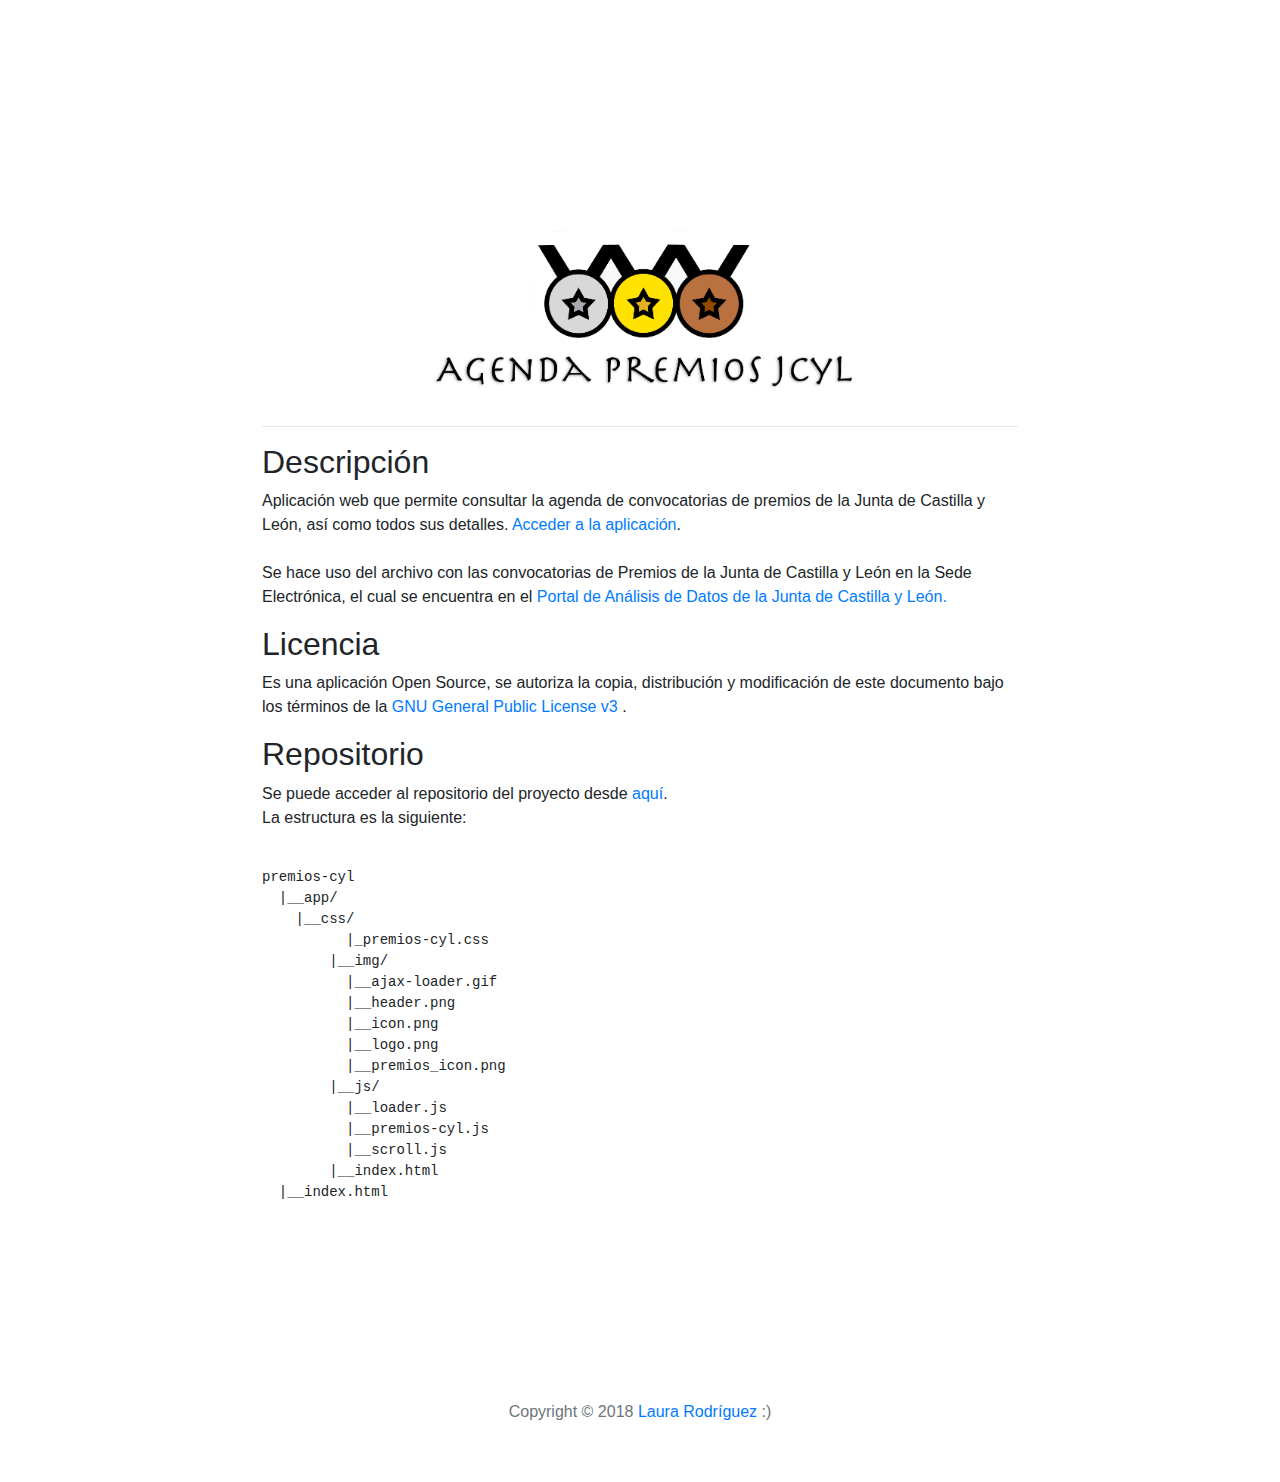
==== index.html @ 92656314 "premios-cyl" ====
<!DOCTYPE html>
<!-- 
	index.html
    Copyright (C) 2018  Laura Rodríguez Martín

    This program is free software: you can redistribute it and/or modify
    it under the terms of the GNU General Public License as published by
    the Free Software Foundation, either version 3 of the License, or
    (at your option) any later version.

    This program is distributed in the hope that it will be useful,
    but WITHOUT ANY WARRANTY; without even the implied warranty of
    MERCHANTABILITY or FITNESS FOR A PARTICULAR PURPOSE.  See the
    GNU General Public License for more details.

    You should have received a copy of the GNU General Public License
    along with this program.  If not, see https://www.gnu.org/licenses/.		
-->
<html>
	<head>
		<meta charset="UTF-8">
		<meta name="viewport" content="width=device-width, initial-scale=1, shrink-to-fit=no">
	 	<title>Agenda Premios JCyL</title>
	 	<!-- Latest compiled and minified CSS -->
	 	<link rel="stylesheet" href="https://maxcdn.bootstrapcdn.com/bootstrap/4.1.3/css/bootstrap.min.css">
	 	<link rel="icon" href="app/img/icon.png">
	 	<style>
		 	html {
		 		position: relative;
		 		min-height: 100%;
			}
			body {
				margin-bottom: 50px; /* Margin bottom by footer height */
			}
			.footer {
				position: absolute;
				bottom: 3%;
				width: 100%;
				height: 50px; /* Set the fixed height of the footer here */
				line-height: 50px; /* Vertically center the text there */
				background-color: #FFF;
				text-align: center;
			}
		</style>
	</head>
	<body>
		<div class="container" style="padding: 15%">
			<center>
			<img src="app/img/premios_icon.png" width="450px" style="max-width: 100%; height: auto;">
			<hr>
			</center>
			<h2>Descripción</h2>
			<p>Aplicación web que permite consultar la agenda de convocatorias de 
				premios de la Junta de Castilla y León, así como todos sus detalles.
				<a href="https://laurodr.github.io/premios-cyl/app/" target="_blank"> Acceder a la aplicación</a>.<br><br>
				Se hace uso del archivo con las convocatorias de Premios de la 
				Junta de Castilla y León en la Sede Electrónica, el cual se encuentra en el 
				<a href="https://analisis.datosabiertos.jcyl.es/Sector-P-blico/Premios/5vq3-c2gp" target="_blank">
					Portal de Análisis de Datos de la Junta 
					de Castilla y León.
				</a>
				</p>
			<h2>Licencia</h2>
			<p>
				Es una aplicación Open Source, se autoriza la copia, distribución 
				y modificación de este documento bajo los términos 
				de la <a href="https://www.gnu.org/licenses/gpl-3.0.en.html">
				GNU General Public License v3	
				</a>.
			</p>
			<h2>Repositorio</h2>
			<p>
				Se puede acceder al repositorio del proyecto desde
				<a href="https://github.com/laurodr/premios-cyl"> aquí</a>.
				<br>
				La estructura es la siguiente:
				<figure class=highlight><pre><code class=language-bash data-lang=bash>
premios-cyl
  |__app/
    |__css/
	  |_premios-cyl.css
	|__img/
	  |__ajax-loader.gif
	  |__header.png
	  |__icon.png
	  |__logo.png
	  |__premios_icon.png
	|__js/
	  |__loader.js
	  |__premios-cyl.js
	  |__scroll.js
	|__index.html
  |__index.html
				</code></pre></figure>
			</p>	
		</div>	
		<footer class="footer">
			<div class="container">
				<span class="text-muted">Copyright &copy; 2018 <a href="https://github.com/laurodr" target="_blank">Laura Rodríguez</a> :) 
				</span>
			</div>
		</footer>
	</body>
</html>
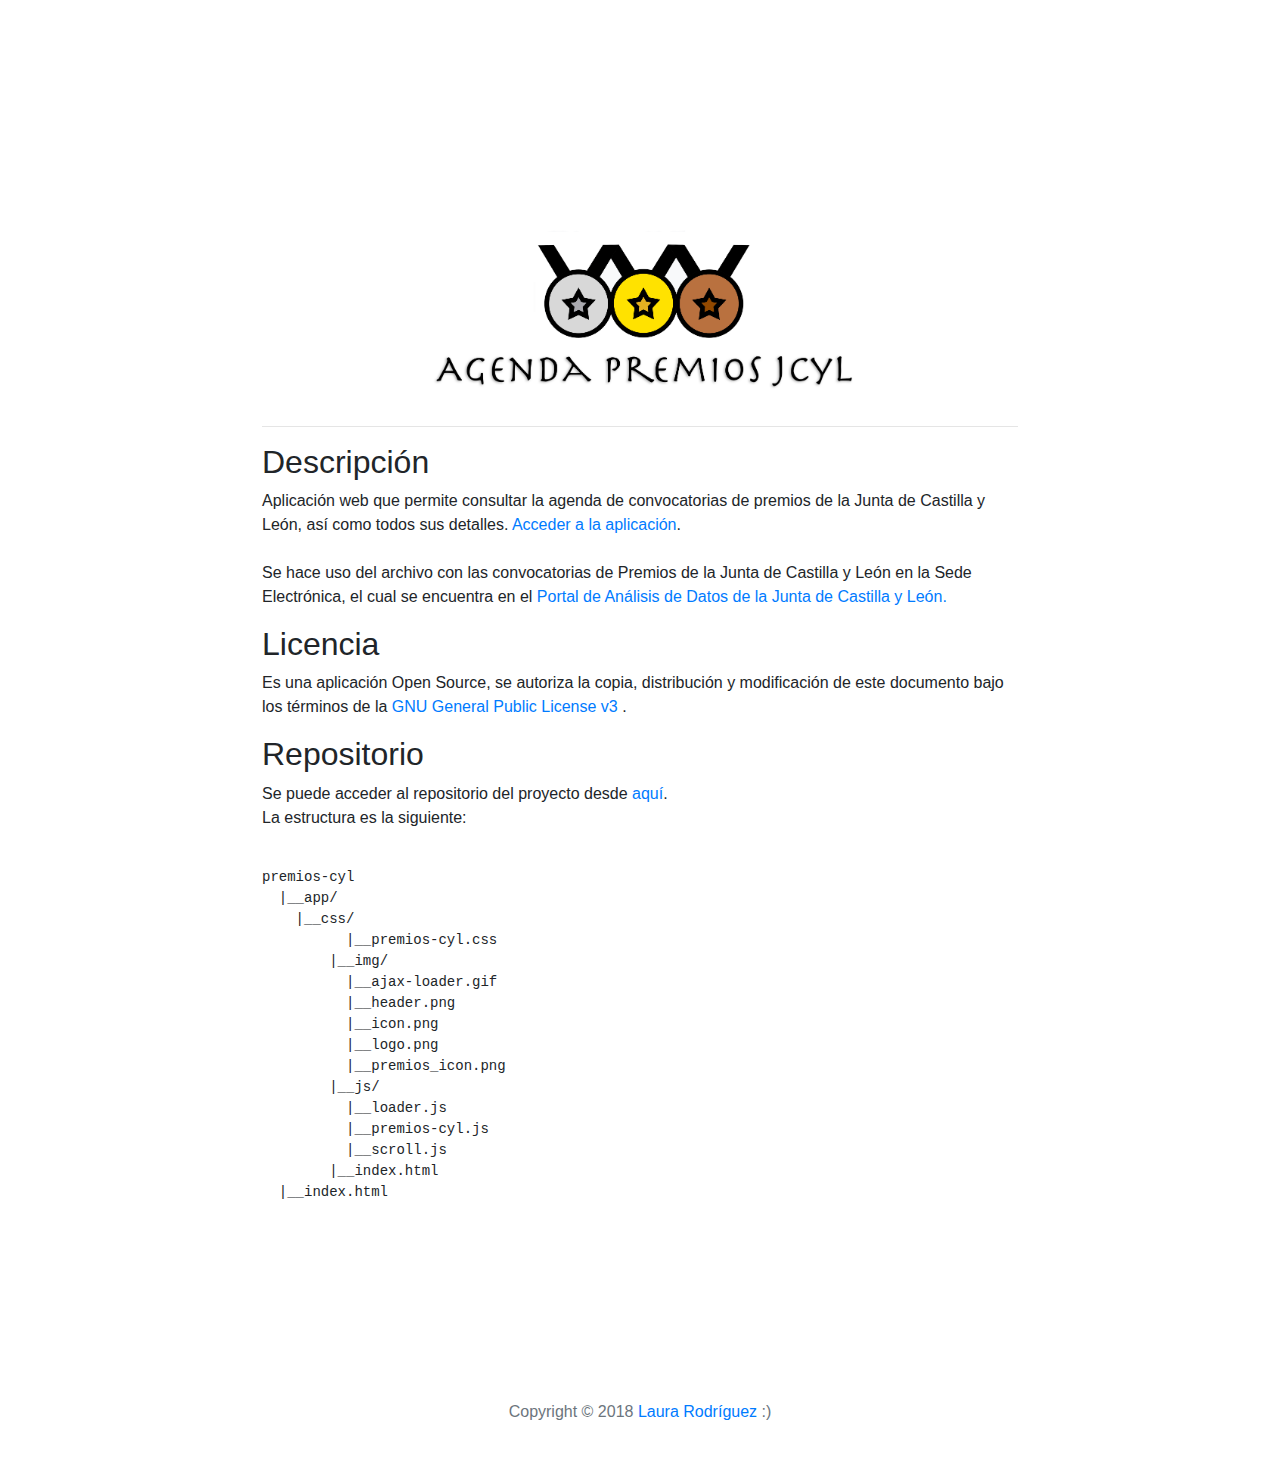
==== commit 65877d0b: "premios-cyl" ====
--- a/index.html
+++ b/index.html
@@ -78,7 +78,7 @@
 premios-cyl
   |__app/
     |__css/
-	  |_premios-cyl.css
+	  |__premios-cyl.css
 	|__img/
 	  |__ajax-loader.gif
 	  |__header.png
@@ -101,4 +101,4 @@
 			</div>
 		</footer>
 	</body>
-</html>+</html>
